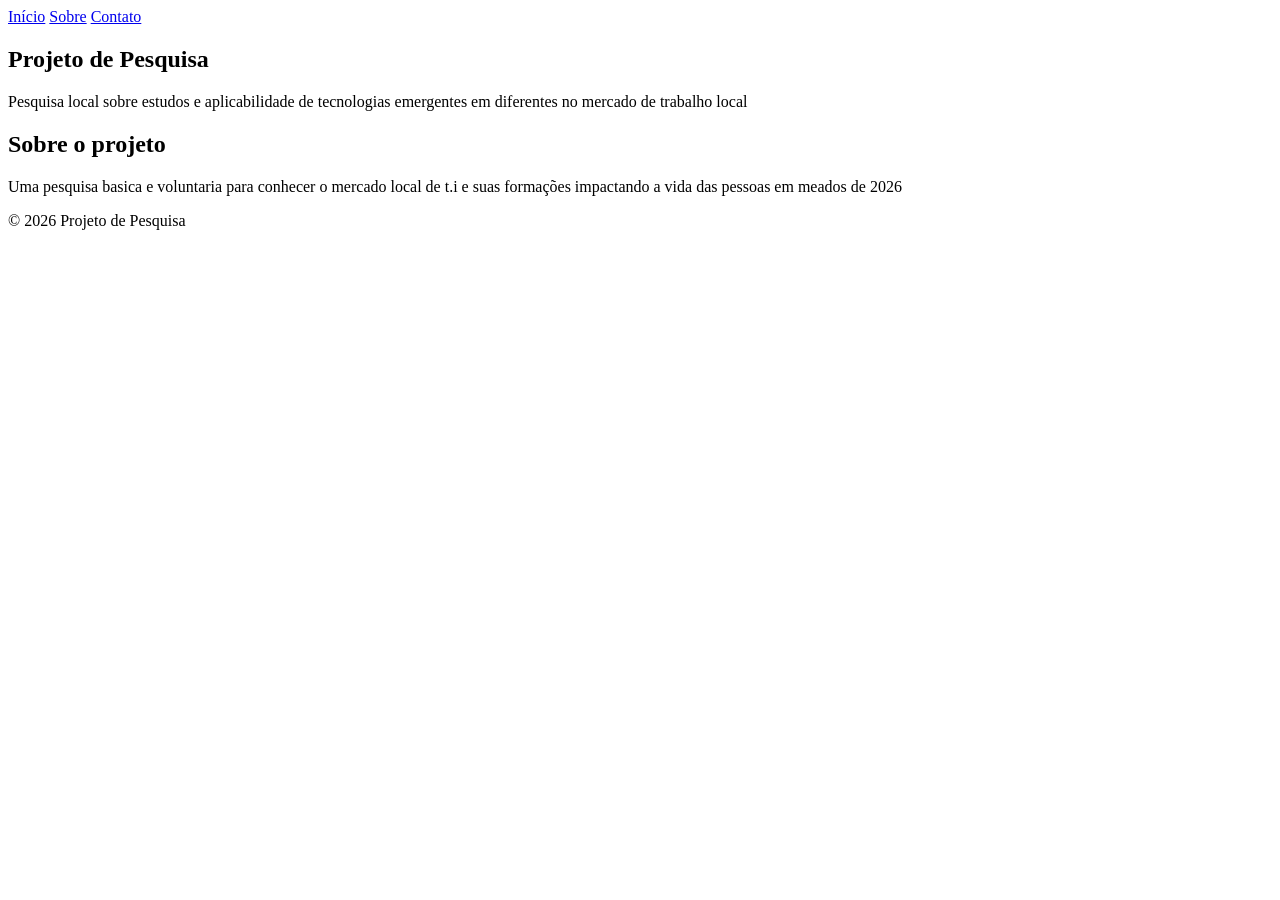
==== main.html @ d1950e3d "develop: framework of the research" ====
<!DOCTYPE html>
<html lang="pt-BR">
<head>
  <meta charset="UTF-8">
  <meta name="viewport" content="width=device-width, initial-scale=1.0">
  <meta name="description" content="Projeto de pesquisa uninter 2026 by rogerio">
  <title>Projeto de Pesquisa 1.0</title>
</head>
<body>
  <!-- Cabeçalho e navegação -->
  <header>
    <nav aria-label="Navegação principal">
      <a href="#inicio">Início</a>
      <a href="#sobre">Sobre</a>
      <a href="#contato">Contato</a>
    </nav>
  </header>

  <!-- Conteúdo principal -->
  <main id="inicio">
    <section aria-labelledby="titulo">
      <h1 id="titulo">Projeto de Pesquisa</h1>
      <p>Pesquisa local sobre estudos e aplicabilidade de tecnologias emergentes em diferentes no mercado de trabalho local</p>
    </section>

    <section id="sobre" aria-labelledby="sobre-titulo">
      <h2 id="sobre-titulo">Sobre o projeto</h2>
      <p>Uma pesquisa basica e voluntaria para conhecer o mercado local de t.i e suas formações impactando a vida das pessoas em meados de 2026</p>
    </section>
  </main>

  <!-- Rodapé -->
  <footer id="contato">
    <p>&copy; 2026 Projeto de Pesquisa</p>
  </footer>
</body>
</html>
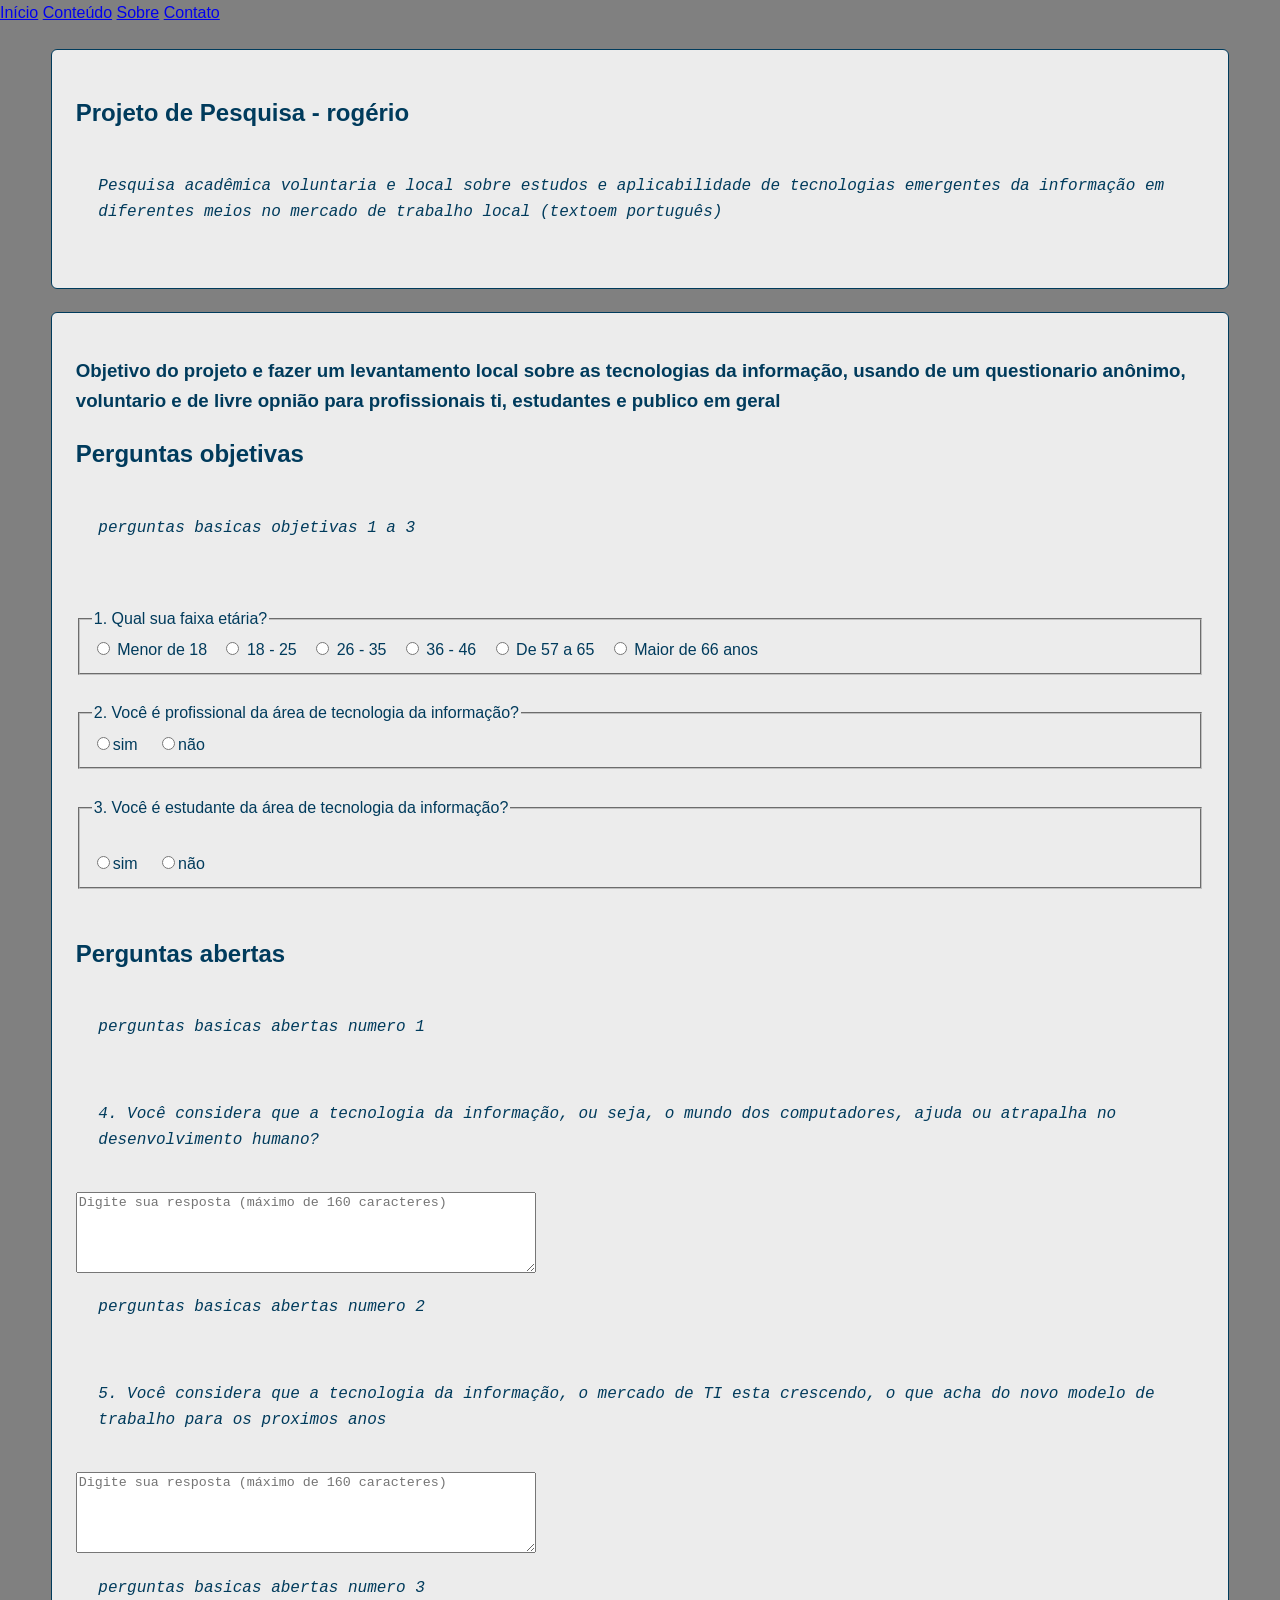
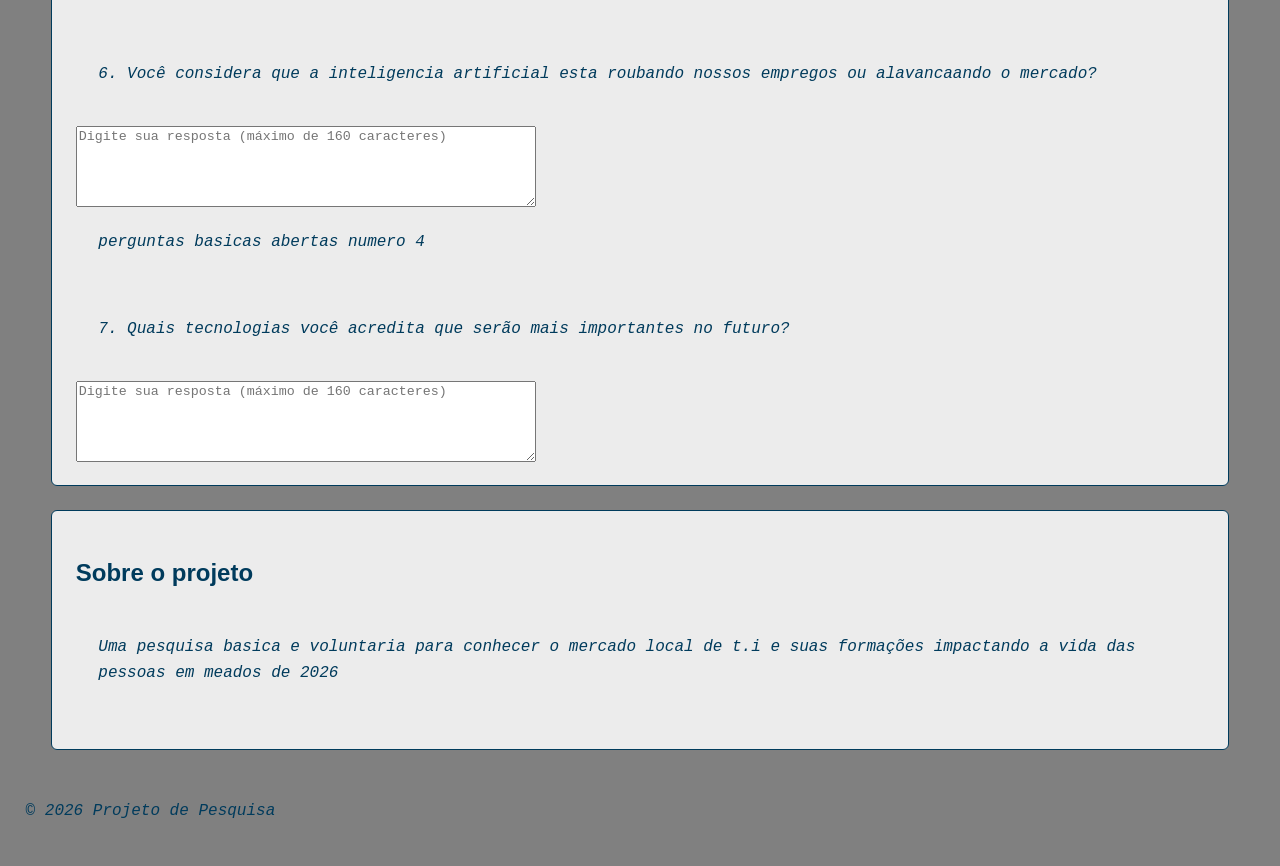
==== commit c122477d: "develop: insert content" ====
--- a/main.html
+++ b/main.html
@@ -5,12 +5,15 @@
   <meta name="viewport" content="width=device-width, initial-scale=1.0">
   <meta name="description" content="Projeto de pesquisa uninter 2026 by rogerio">
   <title>Projeto de Pesquisa 1.0</title>
+  <link rel="stylesheet" type="text/css" href="style.css">
+    
 </head>
 <body>
   <!-- Cabeçalho e navegação -->
   <header>
     <nav aria-label="Navegação principal">
       <a href="#inicio">Início</a>
+      <a href="#conteudo">Conteúdo</a>
       <a href="#sobre">Sobre</a>
       <a href="#contato">Contato</a>
     </nav>
@@ -19,10 +22,52 @@
   <!-- Conteúdo principal -->
   <main id="inicio">
     <section aria-labelledby="titulo">
-      <h1 id="titulo">Projeto de Pesquisa</h1>
-      <p>Pesquisa local sobre estudos e aplicabilidade de tecnologias emergentes em diferentes no mercado de trabalho local</p>
+      <h1 id="titulo">Projeto de Pesquisa - rogério</h1>
+      <p>Pesquisa acadêmica voluntaria e local sobre estudos e aplicabilidade de tecnologias emergentes da informação em diferentes meios no mercado de trabalho local (textoem português)</p>
+      
     </section>
+    <section id="conteudo" aria-labelledby="conteudo">
+      <h3> Objetivo do projeto e fazer um levantamento local sobre as tecnologias da informação, usando de um questionario anônimo, voluntario e de livre opnião para profissionais ti, estudantes e publico em geral</h3>
+      <h2 id="conteudo-titulo">Perguntas objetivas</h2>
+      <p>perguntas basicas objetivas 1 a 3</p><br>
+    <!-- inserir  aqui os radiobox para as perguntas -->
+      <fieldset id="pergunta1">
+        <legend>1. Qual sua faixa etária?</legend>
+        <label style="display: inline-block; margin-right: 10px;"><input type="radio" name="pergunta1" value="menor-de-18"> Menor de 18</label>
+        <label style="display: inline-block; margin-right: 10px;"><input type="radio" name="pergunta1" value="18-25"> 18 - 25</label>
+        <label style="display: inline-block; margin-right: 10px;"><input type="radio" name="pergunta1" value="26-35"> 26 - 35</label>
+        <label style="display: inline-block; margin-right: 10px;"><input type="radio" name="pergunta1" value="36-46"> 36 - 46</label>
+        <label style="display: inline-block; margin-right: 10px;"><input type="radio" name="pergunta1" value="57-65"> De 57 a 65</label>
+        <label style="display: inline-block; margin-right: 10px;"><input type="radio" name="pergunta1" value="maior-de-66"> Maior de 66 anos</label>
+      </fieldset><br>
+      <fieldset id="pergunta2">
+        <legend>2. Você é profissional da área de tecnologia da informação?</legend>
+        <label style="display: inline-block; margin-right: 15px;"><input type="radio" name="pergunta2" value="profissionalTIsim">sim</label>
+        <label style="display: inline-block; margin-right: 15px;"><input type="radio" name="pergunta2" value="profissionalTInão">não</label>
+      </fieldset><br>
+      <fieldset id="pergunta3"><br>
+        <legend>3. Você é estudante da área de tecnologia da informação?</legend>
+        <label style="display: inline-block; margin-right: 15px;"><input type="radio" name="pergunta3" value="estudanteTIsim">sim</label>
+        <label style="display: inline-block; margin-right: 15px;"><input type="radio" name="pergunta3" value="estundanteTInão">não</label>
+      </fieldset><br>
+       <h2 id="conteudo-titulo">Perguntas abertas</h2>
+      <p>perguntas basicas abertas numero 1</p>
+      <p>4. Você considera que a tecnologia da informação, ou seja, o mundo dos computadores, ajuda ou atrapalha no desenvolvimento humano?</p>
+      <textarea id="pergunta4" name="pergunta4" maxlength="160" rows="5" aria-label="Resposta da pergunta 4" style="display: block; width: 100%; max-width: 460px; box-sizing: border-box;" placeholder="Digite sua resposta (máximo de 160 caracteres)"></textarea>
+      
+      <p>perguntas basicas abertas numero 2</p>
+      <p>5. Você considera que a tecnologia da informação, o mercado de TI esta crescendo, o que acha do novo modelo de trabalho para os proximos anos</p>
+      <textarea id="pergunta5" name="pergunta5" maxlength="160" rows="5" aria-label="Resposta da pergunta 5" style="display: block; width: 100%; max-width: 460px; box-sizing: border-box;" placeholder="Digite sua resposta (máximo de 160 caracteres)"></textarea>
 
+      <p>perguntas basicas abertas numero 3</p>
+      <p>6. Você considera que a inteligencia artificial esta roubando nossos empregos ou alavancaando o mercado?</p>
+      <textarea id="pergunta6" name="pergunta6" maxlength="160" rows="5" aria-label="Resposta da pergunta 6" style="display: block; width: 100%; max-width: 460px; box-sizing: border-box;" placeholder="Digite sua resposta (máximo de 160 caracteres)"></textarea>
+
+      <p>perguntas basicas abertas numero 4</p>
+      <p>7. Quais tecnologias você acredita que serão mais importantes no futuro?</p>
+      <textarea id="pergunta7" name="pergunta7" maxlength="160" rows="5" aria-label="Resposta da pergunta 7" style="display: block; width: 100%; max-width: 460px; box-sizing: border-box;" placeholder="Digite sua resposta (máximo de 160 caracteres)"></textarea>
+    <!-- inserir  aqui os textbox para as perguntas -->
+    </section>
     <section id="sobre" aria-labelledby="sobre-titulo">
       <h2 id="sobre-titulo">Sobre o projeto</h2>
       <p>Uma pesquisa basica e voluntaria para conhecer o mercado local de t.i e suas formações impactando a vida das pessoas em meados de 2026</p>
@@ -30,6 +75,7 @@
   </main>
 
   <!-- Rodapé -->
+   <!-- inserir aqui contato-->
   <footer id="contato">
     <p>&copy; 2026 Projeto de Pesquisa</p>
   </footer>
--- a/style.css
+++ b/style.css
@@ -0,0 +1,59 @@
+/* CSS3 page framework */
+* {
+	box-sizing: border-box;
+}
+
+body {
+	margin: 0;
+	background-color: #808080;
+	color: #003b5c;
+	font-family: Arial, sans-serif;
+	line-height: 1.6;
+}
+
+main {
+	width: min(92%, 1200px);
+	margin: 0 auto;
+}
+
+section {
+	padding: 2%;
+	margin: 2% 0;
+	background-color: rgba(255, 255, 255, 0.85);
+	border: 1px solid #003b5c;
+	border-radius: 6px;
+}
+
+p {
+	padding: 2%;
+	margin: 0 0 1rem;
+	color: #003b5c;
+	font-family: "Courier New", Courier, monospace;
+	font-style: italic;
+}
+
+/* Section-specific styles used by main.html */
+#header,
+#intro,
+#content,
+#research,
+#conclusion,
+#footer {
+	padding: 2%;
+}
+
+#header,
+#footer {
+	background-color: #003b5c;
+	color: #ffffff;
+}
+
+@media (max-width: 768px) {
+	main {
+		width: 96%;
+	}
+
+	section {
+		margin: 3% 0;
+	}
+}
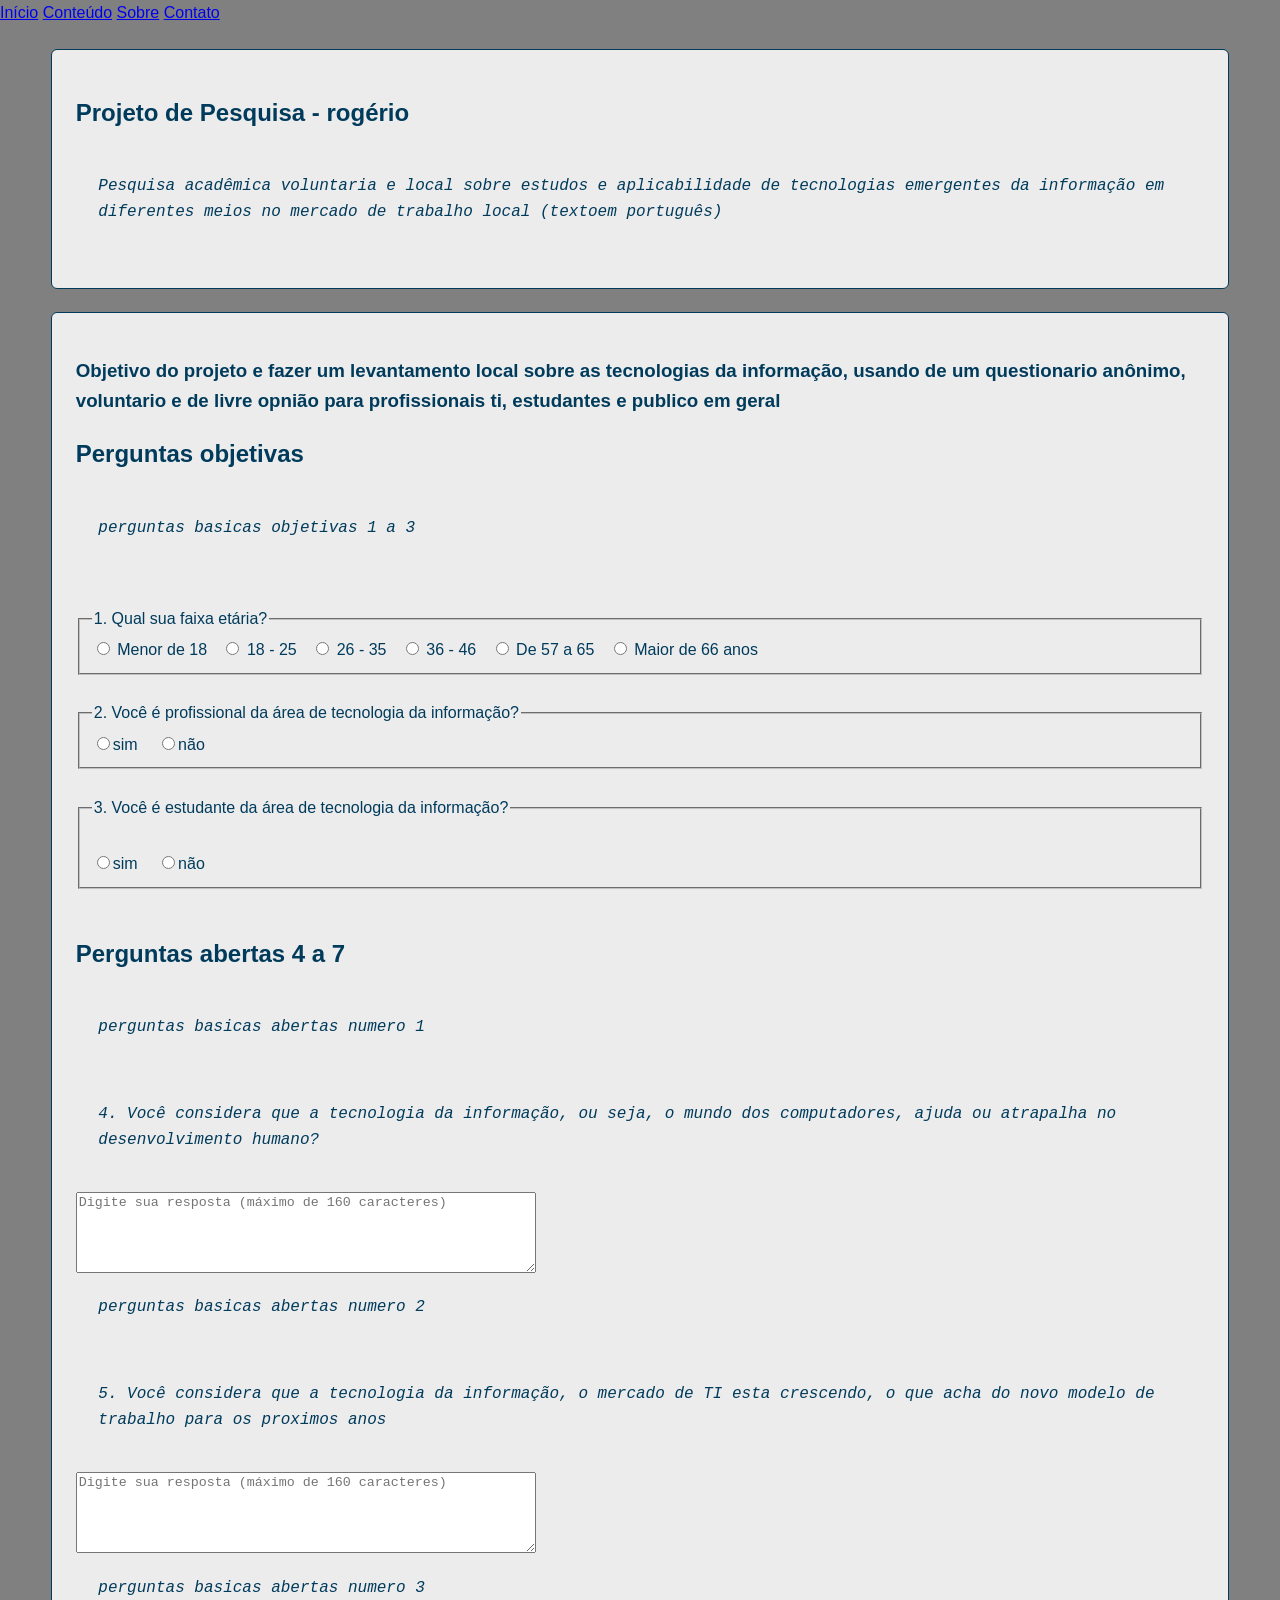
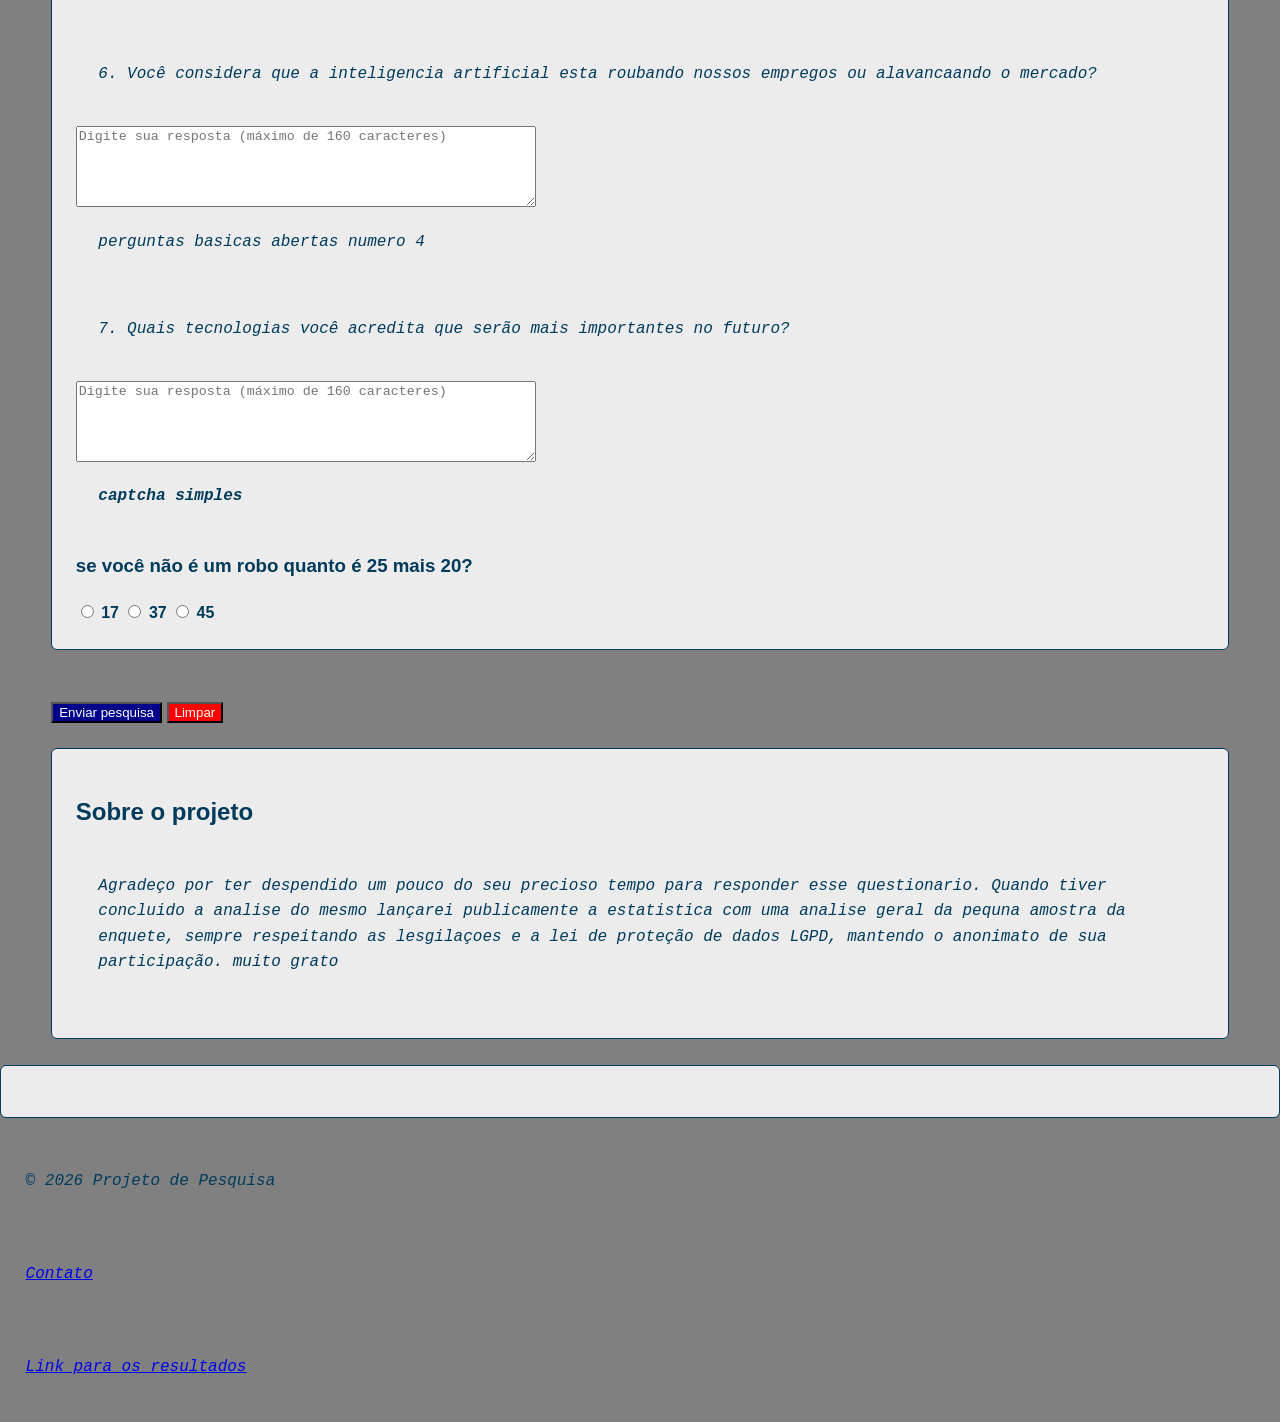
==== commit a2923f77: "feature: form content struct and style links" ====
--- a/main.html
+++ b/main.html
@@ -50,7 +50,7 @@
         <label style="display: inline-block; margin-right: 15px;"><input type="radio" name="pergunta3" value="estudanteTIsim">sim</label>
         <label style="display: inline-block; margin-right: 15px;"><input type="radio" name="pergunta3" value="estundanteTInão">não</label>
       </fieldset><br>
-       <h2 id="conteudo-titulo">Perguntas abertas</h2>
+       <h2 id="conteudo-titulo">Perguntas abertas 4 a 7</h2>
       <p>perguntas basicas abertas numero 1</p>
       <p>4. Você considera que a tecnologia da informação, ou seja, o mundo dos computadores, ajuda ou atrapalha no desenvolvimento humano?</p>
       <textarea id="pergunta4" name="pergunta4" maxlength="160" rows="5" aria-label="Resposta da pergunta 4" style="display: block; width: 100%; max-width: 460px; box-sizing: border-box;" placeholder="Digite sua resposta (máximo de 160 caracteres)"></textarea>
@@ -66,18 +66,34 @@
       <p>perguntas basicas abertas numero 4</p>
       <p>7. Quais tecnologias você acredita que serão mais importantes no futuro?</p>
       <textarea id="pergunta7" name="pergunta7" maxlength="160" rows="5" aria-label="Resposta da pergunta 7" style="display: block; width: 100%; max-width: 460px; box-sizing: border-box;" placeholder="Digite sua resposta (máximo de 160 caracteres)"></textarea>
+
+      <p><b>captcha simples</b></p>
+      <h3>se você não é um robo quanto é 25 mais 20?</h3>
+      <label for="test1"><strong><input type="radio" id="test1" name="captcha" value="17"> 17</strong></label>
+      <label for="test2"><strong><input type="radio" id="test2" name="captcha" value="37"> 37</strong></label>
+      <label for="text3"><strong><input type="radio" id="text3" name="captcha" value="45"> 45</strong></label>
+      
     <!-- inserir  aqui os textbox para as perguntas -->
     </section>
+    <br>
+    <button id="enviar" type="submit" style="background-color: darkblue; color: white;">Enviar pesquisa</button>
+    <button id="limpar" type="reset" style="background-color: red; color: white;">Limpar</button>
+    <br>
+    
     <section id="sobre" aria-labelledby="sobre-titulo">
       <h2 id="sobre-titulo">Sobre o projeto</h2>
-      <p>Uma pesquisa basica e voluntaria para conhecer o mercado local de t.i e suas formações impactando a vida das pessoas em meados de 2026</p>
+      <p>Agradeço por ter despendido um pouco do seu precioso tempo para responder esse questionario. Quando tiver concluido a analise do mesmo lançarei publicamente a estatistica com uma analise geral da pequna amostra da enquete, sempre respeitando as lesgilaçoes e a lei de proteção de dados LGPD, mantendo o anonimato de sua participação. muito grato</p>
     </section>
   </main>
 
   <!-- Rodapé -->
    <!-- inserir aqui contato-->
   <footer id="contato">
+    <section id="contato" aria-labelledby="sobre-titulo"></section>
     <p>&copy; 2026 Projeto de Pesquisa</p>
+    <p><a href="mailto:rogerioprosouza@gmail.com">Contato</a></p>
+    <p><a href="github.com/nexus-br/freesare">Link para os resultados</a></p>
+    </section>
   </footer>
 </body>
 </html>
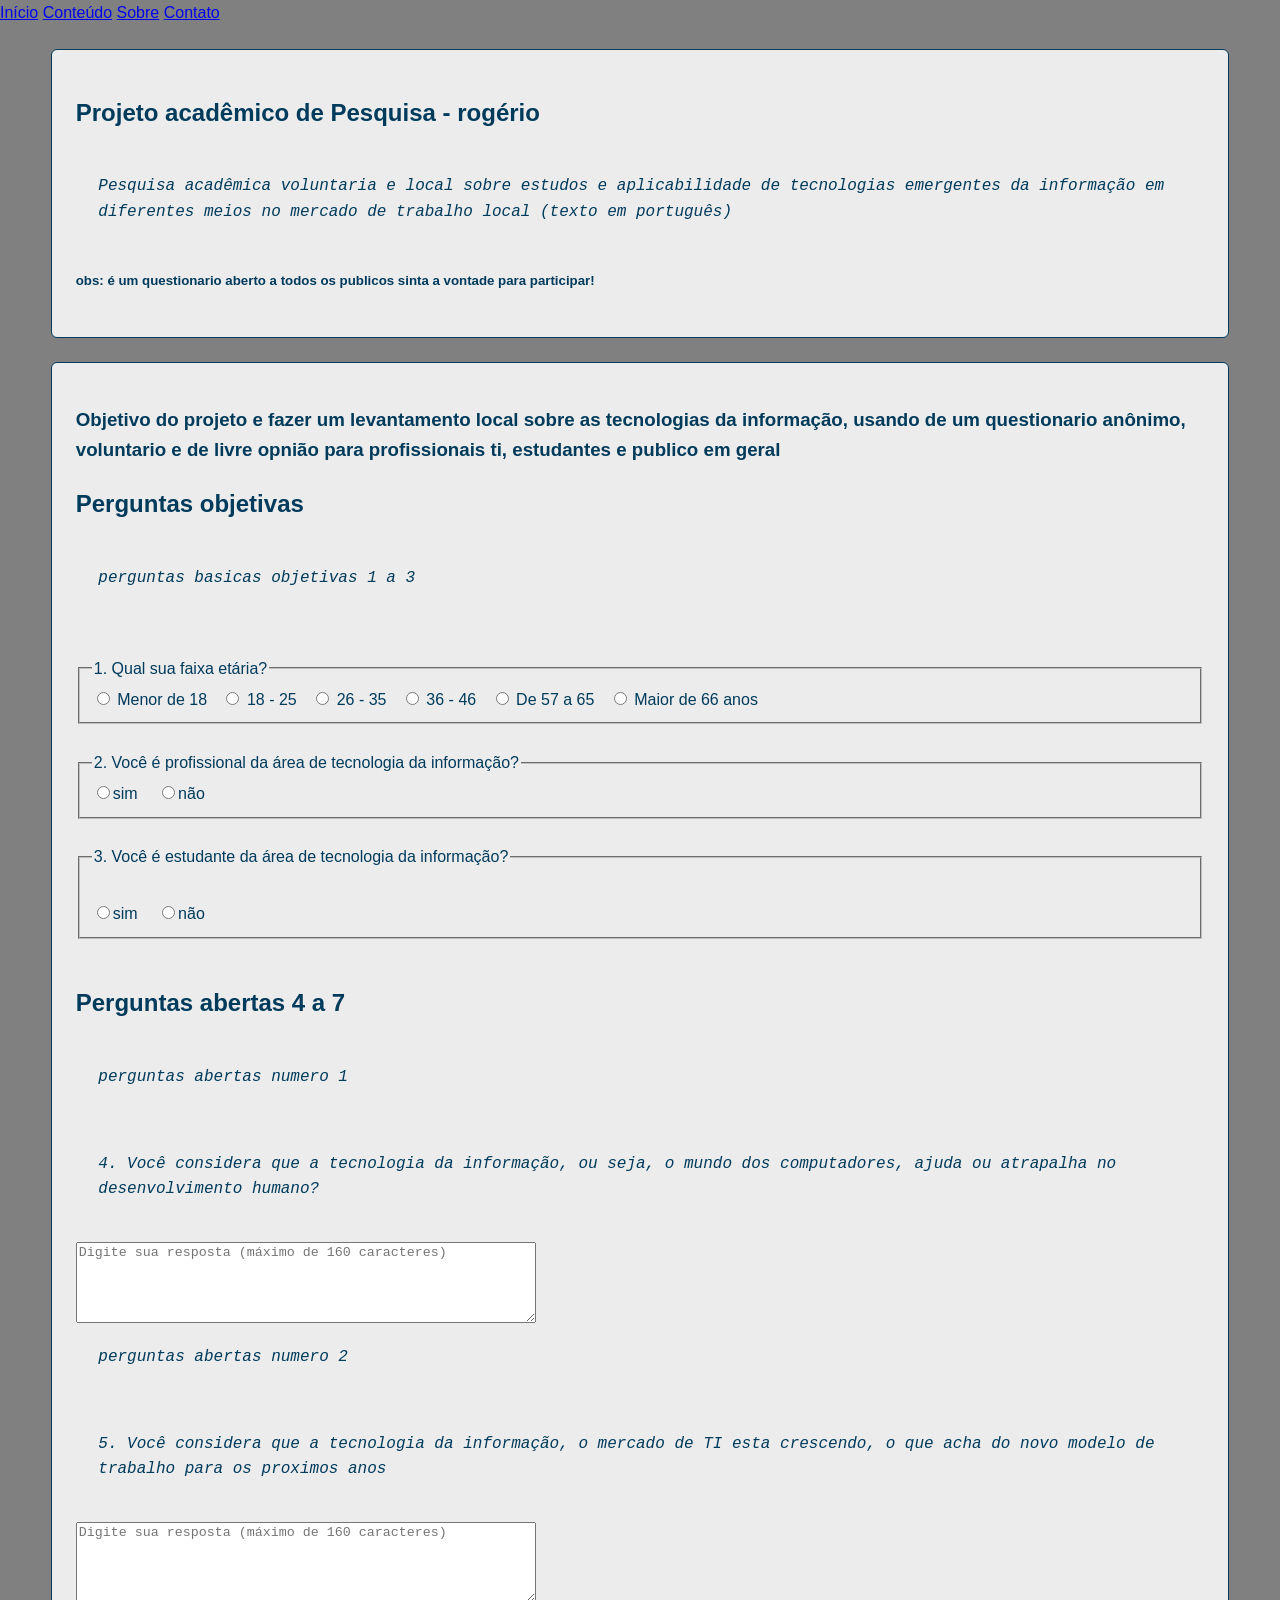
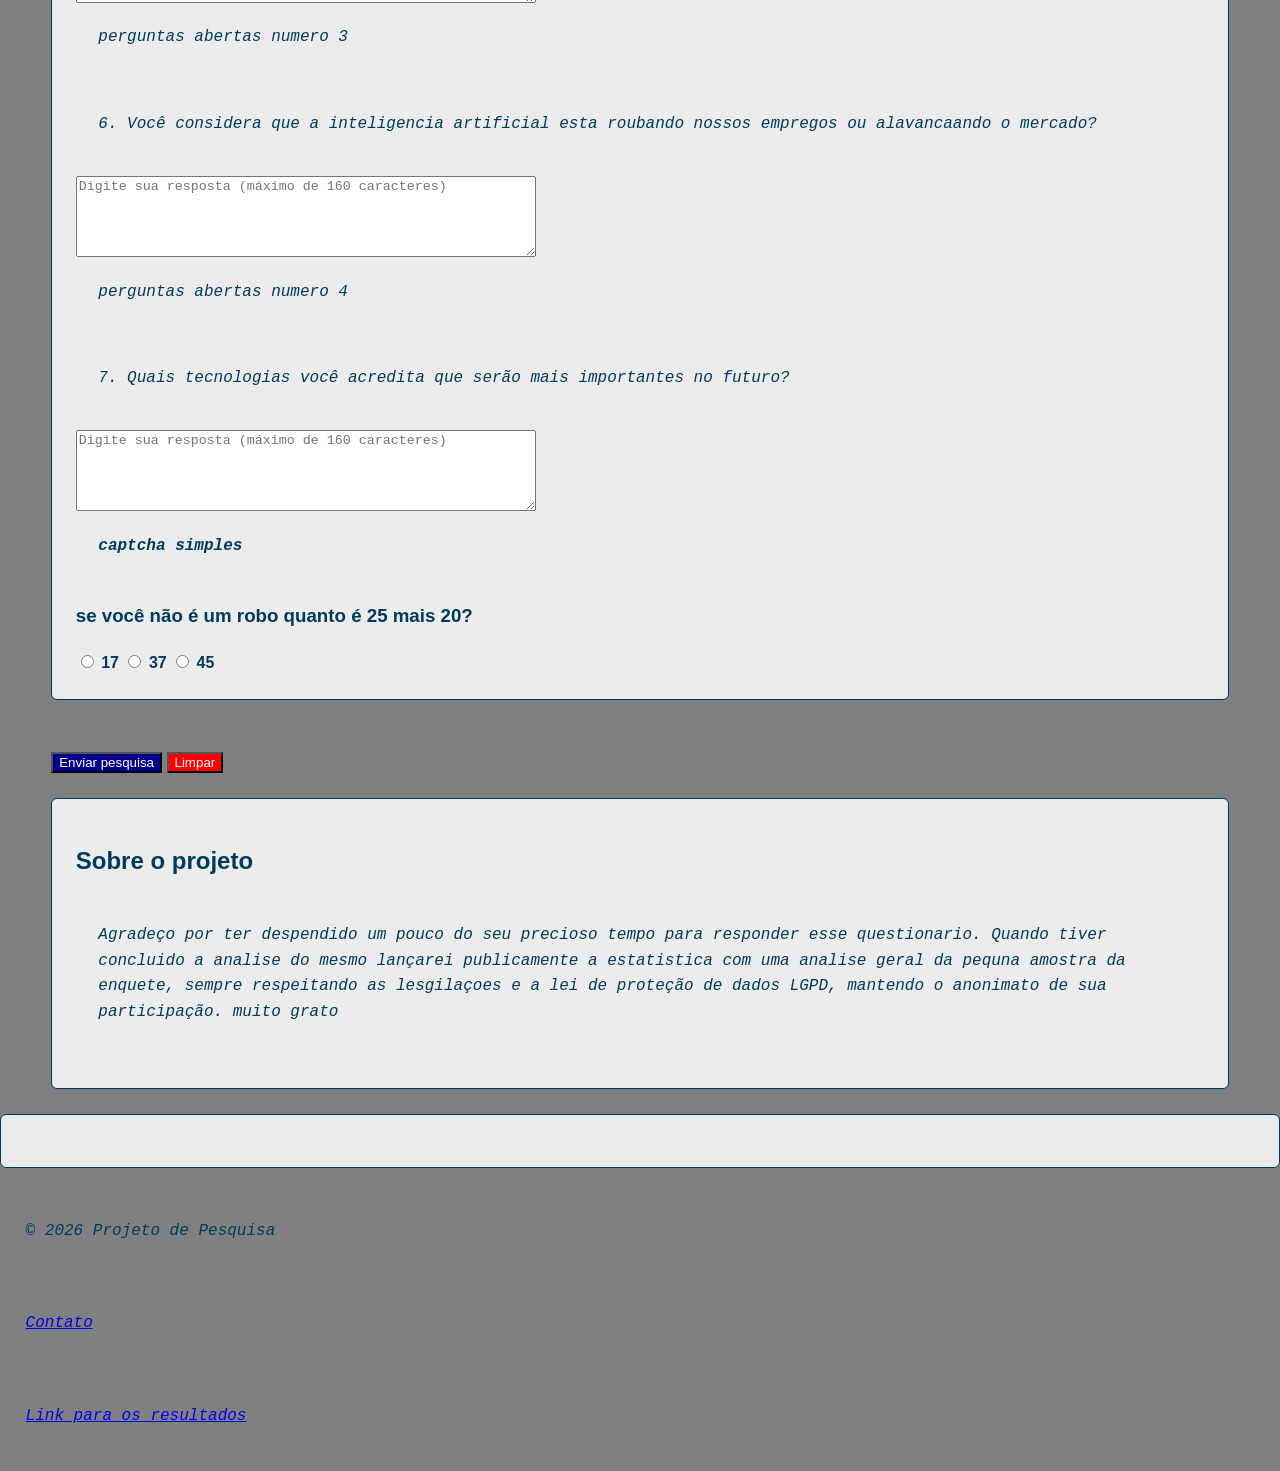
==== commit dcec020e: "feature: main ajustando javascript" ====
--- a/main.html
+++ b/main.html
@@ -6,6 +6,97 @@
   <meta name="description" content="Projeto de pesquisa uninter 2026 by rogerio">
   <title>Projeto de Pesquisa 1.0</title>
   <link rel="stylesheet" type="text/css" href="style.css">
+
+  <script>
+    
+    let identification = "";
+    let pergunta1Asnwer = 0;
+    let pergunta2Asnwer = 0; 
+    let pergunta3Asnwer = 0;
+
+    async function gerarIdentification() {
+      const sequencia = Number(localStorage.getItem("identification-sequencia") || 0) + 1;
+      localStorage.setItem("identification-sequencia", sequencia);
+
+      const dados = `${new Date().toISOString()}-${sequencia}`;
+      const buffer = await crypto.subtle.digest(
+        "SHA-256",
+        new TextEncoder().encode(dados)
+      );
+
+      identification = [...new Uint8Array(buffer)]
+        .map(byte => byte.toString(16).padStart(2, "0"))
+        .join("");
+    }
+    
+    document.addEventListener("DOMContentLoaded", () => {
+      document.querySelectorAll('input[name="pergunta1"]').forEach((radio) => {
+        radio.addEventListener("change", () => {
+          switch (radio.value) {
+            case "0-18":
+              pergunta1Asnwer = 1;
+              break;
+            case "18-25":
+              pergunta1Asnwer = 2;
+              break;
+            case "26-35":
+              pergunta1Asnwer = 3;
+              break;
+            case "36-46":
+              pergunta1Asnwer = 4;
+              break;
+            case "57-65":
+              pergunta1Asnwer = 5;
+              break;
+            case "maior-de-66":
+              pergunta1Asnwer = 6;
+              break;
+            default:
+              pergunta1Asnwer = 7;
+          }
+        });
+      });
+    });
+//pergunta dois bloco do listener radio choose
+
+    document.addEventListener("DOMContentLoaded", () => {
+      document.querySelectorAll('input[name="pergunta2"]').forEach((radio) => {
+        radio.addEventListener("change", () => {
+          switch (radio.value) {
+            case "profissionalTIsim":
+              pergunta1Asnwer = 1;
+              break;
+            case "profissionalTInão":
+              pergunta1Asnwer = 2;
+              break;
+            
+            default:
+              pergunta1Asnwer = 3;
+          }
+        });
+      });
+    });
+document.addEventListener("DOMContentLoaded", () => {
+      document.querySelectorAll('input[name="pergunta3"]').forEach((radio) => {
+        radio.addEventListener("change", () => {
+          switch (radio.value) {
+            case "estudanteTIsim":
+              pergunta1Asnwer = 1;
+              break;
+            case "estudanteTInão":
+              pergunta1Asnwer = 2;
+              break;
+            
+            default:
+              pergunta1Asnwer = 3;
+          }
+        });
+      });
+    });
+
+    
+    gerarIdentification();
+  </script>
     
 </head>
 <body>
@@ -22,8 +113,9 @@
   <!-- Conteúdo principal -->
   <main id="inicio">
     <section aria-labelledby="titulo">
-      <h1 id="titulo">Projeto de Pesquisa - rogério</h1>
-      <p>Pesquisa acadêmica voluntaria e local sobre estudos e aplicabilidade de tecnologias emergentes da informação em diferentes meios no mercado de trabalho local (textoem português)</p>
+      <h1 id="titulo">Projeto acadêmico de Pesquisa - rogério</h1>
+      <p>Pesquisa acadêmica voluntaria e local sobre estudos e aplicabilidade de tecnologias emergentes da informação em diferentes meios no mercado de trabalho local (texto em português)</p>
+      <h5>obs: é um questionario aberto a todos os publicos sinta a vontade para participar!</h5>
       
     </section>
     <section id="conteudo" aria-labelledby="conteudo">
@@ -33,7 +125,7 @@
     <!-- inserir  aqui os radiobox para as perguntas -->
       <fieldset id="pergunta1">
         <legend>1. Qual sua faixa etária?</legend>
-        <label style="display: inline-block; margin-right: 10px;"><input type="radio" name="pergunta1" value="menor-de-18"> Menor de 18</label>
+        <label style="display: inline-block; margin-right: 10px;"><input type="radio" name="pergunta1" value="0-18"> Menor de 18</label>
         <label style="display: inline-block; margin-right: 10px;"><input type="radio" name="pergunta1" value="18-25"> 18 - 25</label>
         <label style="display: inline-block; margin-right: 10px;"><input type="radio" name="pergunta1" value="26-35"> 26 - 35</label>
         <label style="display: inline-block; margin-right: 10px;"><input type="radio" name="pergunta1" value="36-46"> 36 - 46</label>
@@ -51,19 +143,19 @@
         <label style="display: inline-block; margin-right: 15px;"><input type="radio" name="pergunta3" value="estundanteTInão">não</label>
       </fieldset><br>
        <h2 id="conteudo-titulo">Perguntas abertas 4 a 7</h2>
-      <p>perguntas basicas abertas numero 1</p>
+      <p>perguntas abertas numero 1</p>
       <p>4. Você considera que a tecnologia da informação, ou seja, o mundo dos computadores, ajuda ou atrapalha no desenvolvimento humano?</p>
       <textarea id="pergunta4" name="pergunta4" maxlength="160" rows="5" aria-label="Resposta da pergunta 4" style="display: block; width: 100%; max-width: 460px; box-sizing: border-box;" placeholder="Digite sua resposta (máximo de 160 caracteres)"></textarea>
       
-      <p>perguntas basicas abertas numero 2</p>
+      <p>perguntas abertas numero 2</p>
       <p>5. Você considera que a tecnologia da informação, o mercado de TI esta crescendo, o que acha do novo modelo de trabalho para os proximos anos</p>
       <textarea id="pergunta5" name="pergunta5" maxlength="160" rows="5" aria-label="Resposta da pergunta 5" style="display: block; width: 100%; max-width: 460px; box-sizing: border-box;" placeholder="Digite sua resposta (máximo de 160 caracteres)"></textarea>
 
-      <p>perguntas basicas abertas numero 3</p>
+      <p>perguntas abertas numero 3</p>
       <p>6. Você considera que a inteligencia artificial esta roubando nossos empregos ou alavancaando o mercado?</p>
       <textarea id="pergunta6" name="pergunta6" maxlength="160" rows="5" aria-label="Resposta da pergunta 6" style="display: block; width: 100%; max-width: 460px; box-sizing: border-box;" placeholder="Digite sua resposta (máximo de 160 caracteres)"></textarea>
 
-      <p>perguntas basicas abertas numero 4</p>
+      <p>perguntas abertas numero 4</p>
       <p>7. Quais tecnologias você acredita que serão mais importantes no futuro?</p>
       <textarea id="pergunta7" name="pergunta7" maxlength="160" rows="5" aria-label="Resposta da pergunta 7" style="display: block; width: 100%; max-width: 460px; box-sizing: border-box;" placeholder="Digite sua resposta (máximo de 160 caracteres)"></textarea>
 
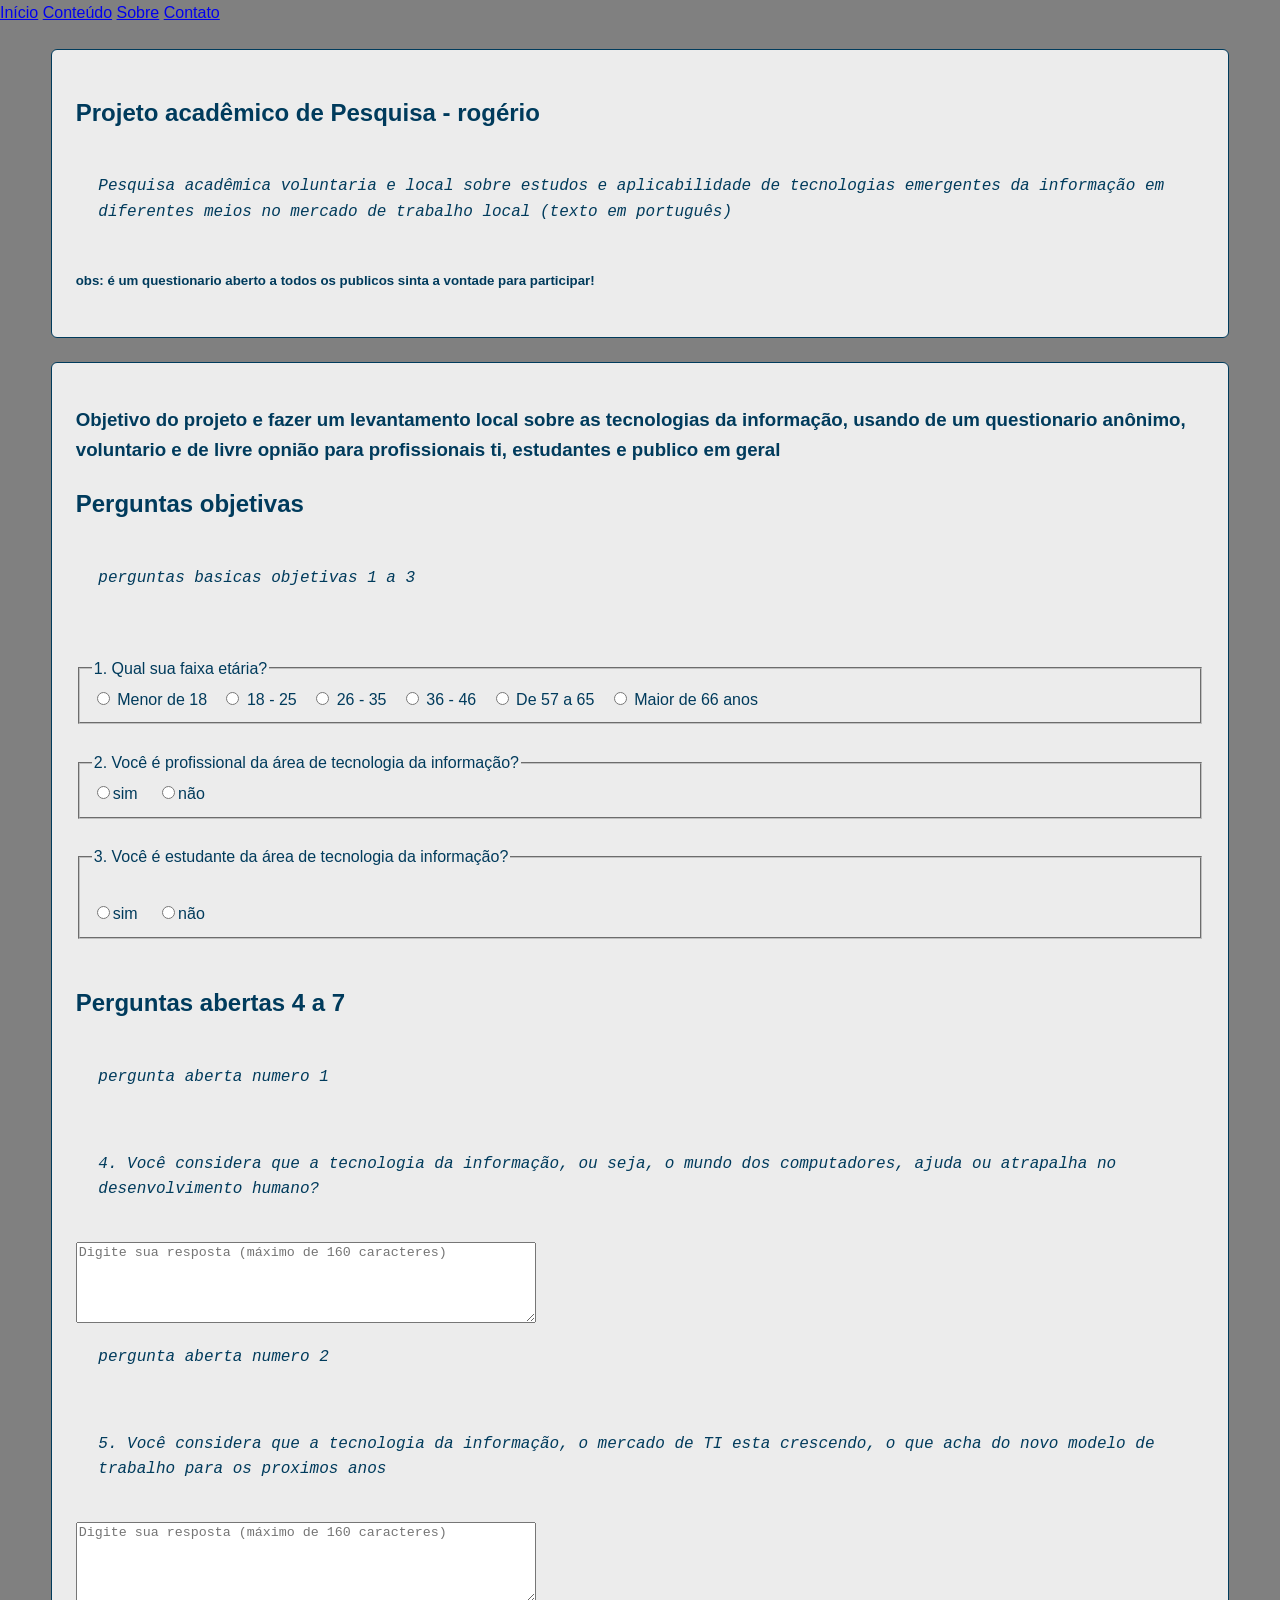
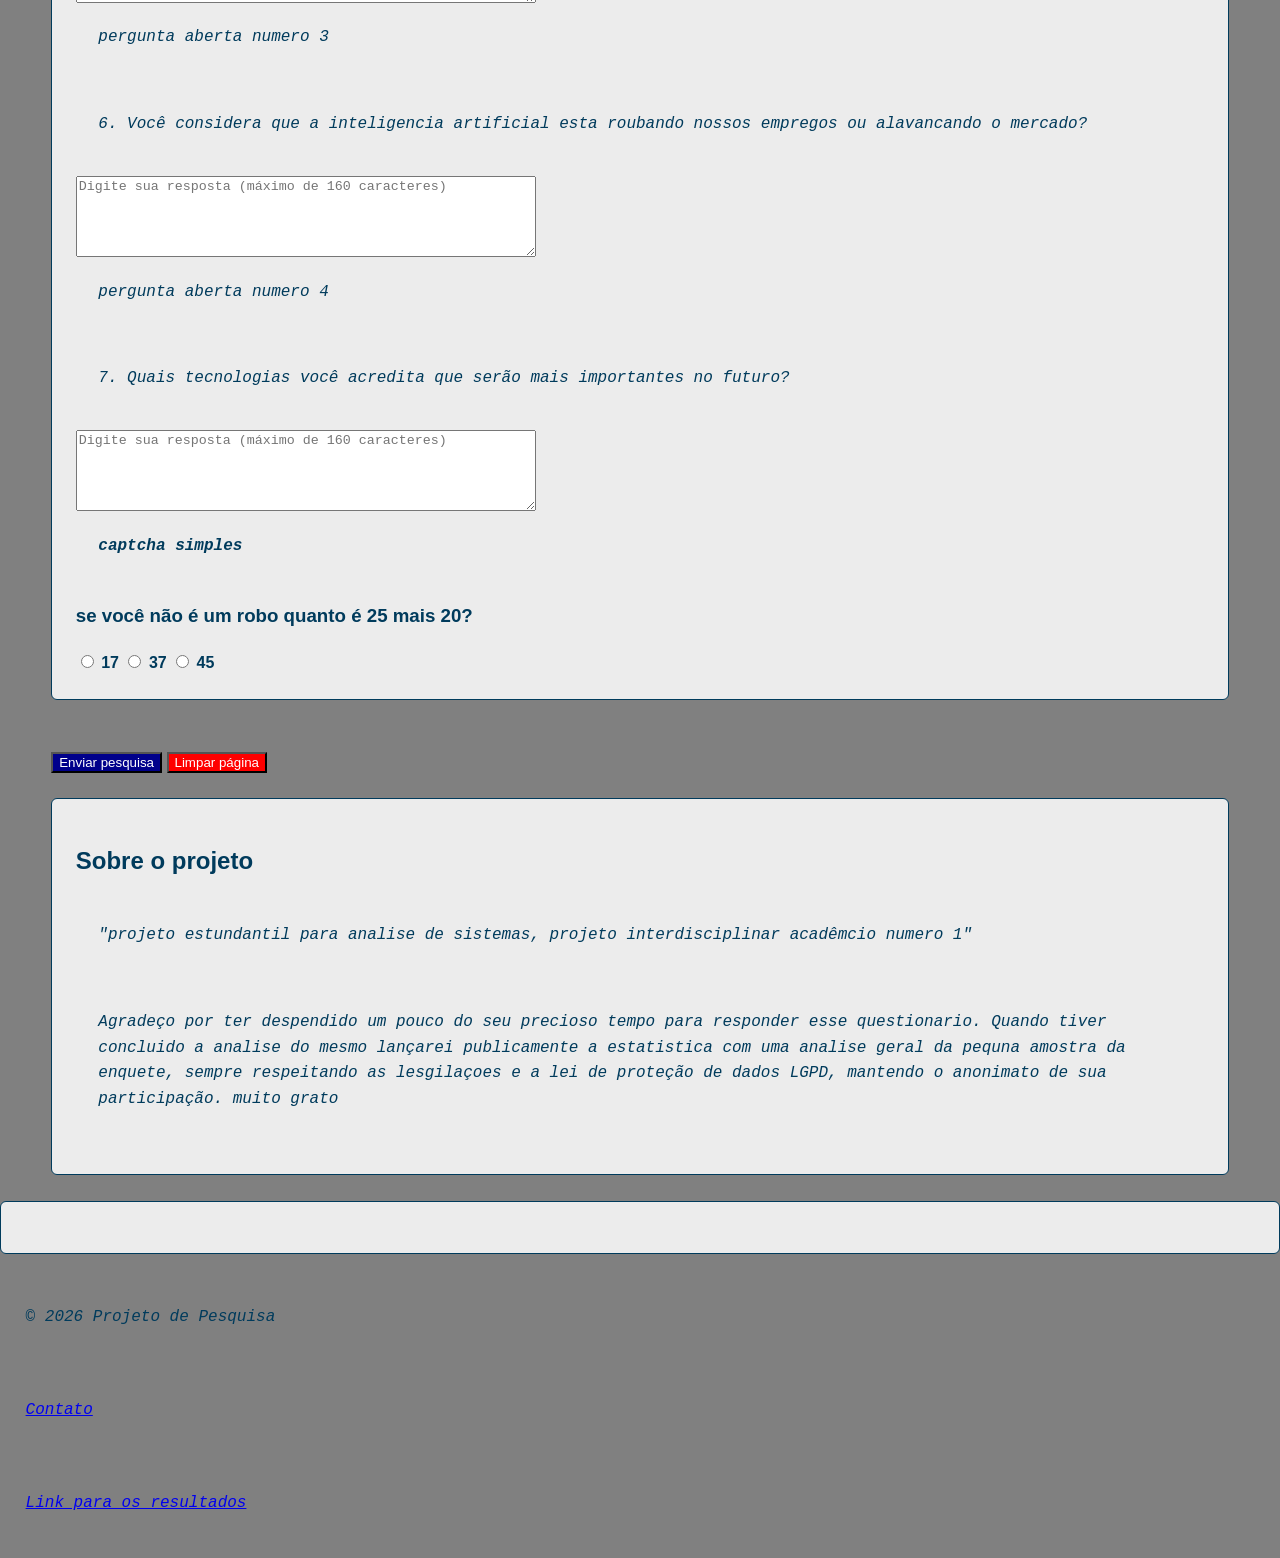
==== commit c0f7911f: "fixing and locating the data trhough a file." ====
--- a/main.html
+++ b/main.html
@@ -24,6 +24,13 @@
         new TextEncoder().encode(dados)
       );
 
+      document.addEventListener("DOMContentLoaded", () => {
+        const pergunta4 = document.getElementById("pergunta4");
+
+        pergunta4.addEventListener("input", () => {
+          localStorage.setItem("perguntaAsnwer4", pergunta4.value);
+        });
+      });
       identification = [...new Uint8Array(buffer)]
         .map(byte => byte.toString(16).padStart(2, "0"))
         .join("");
@@ -53,6 +60,7 @@
               break;
             default:
               pergunta1Asnwer = 7;
+            return pergunta1Asnwer;
           }
         });
       });
@@ -64,15 +72,16 @@
         radio.addEventListener("change", () => {
           switch (radio.value) {
             case "profissionalTIsim":
-              pergunta1Asnwer = 1;
+              pergunta2Asnwer = 1;
               break;
             case "profissionalTInão":
-              pergunta1Asnwer = 2;
+              pergunta2Asnwer = 2;
               break;
             
             default:
-              pergunta1Asnwer = 3;
+              pergunta2Asnwer = 3;
           }
+          return pergunta2Asnwer;
         });
       });
     });
@@ -90,12 +99,27 @@
             default:
               pergunta1Asnwer = 3;
           }
-        });
-      });
-    });
-
-    
-    gerarIdentification();
+          return pergunta3Asnwer;
+        });
+      });
+    });
+    // aqui pegando o valores digitados nos textareas
+    document.addEventListener("DOMContentLoaded", () => {
+   
+      const enviar = document.getElementById("enviar");
+      const limpar = document.getElementById("limpar");
+
+      limpar.addEventListener("click", () => {
+        window.location.reload();
+      });
+
+      enviar.addEventListener("click", async (event) => {
+        event.preventDefault();
+        await gerarIdentification();
+      });
+    });
+
+    
   </script>
     
 </head>
@@ -143,19 +167,19 @@
         <label style="display: inline-block; margin-right: 15px;"><input type="radio" name="pergunta3" value="estundanteTInão">não</label>
       </fieldset><br>
        <h2 id="conteudo-titulo">Perguntas abertas 4 a 7</h2>
-      <p>perguntas abertas numero 1</p>
+      <p>pergunta aberta numero 1</p>
       <p>4. Você considera que a tecnologia da informação, ou seja, o mundo dos computadores, ajuda ou atrapalha no desenvolvimento humano?</p>
       <textarea id="pergunta4" name="pergunta4" maxlength="160" rows="5" aria-label="Resposta da pergunta 4" style="display: block; width: 100%; max-width: 460px; box-sizing: border-box;" placeholder="Digite sua resposta (máximo de 160 caracteres)"></textarea>
       
-      <p>perguntas abertas numero 2</p>
+      <p>pergunta aberta numero 2</p>
       <p>5. Você considera que a tecnologia da informação, o mercado de TI esta crescendo, o que acha do novo modelo de trabalho para os proximos anos</p>
       <textarea id="pergunta5" name="pergunta5" maxlength="160" rows="5" aria-label="Resposta da pergunta 5" style="display: block; width: 100%; max-width: 460px; box-sizing: border-box;" placeholder="Digite sua resposta (máximo de 160 caracteres)"></textarea>
 
-      <p>perguntas abertas numero 3</p>
-      <p>6. Você considera que a inteligencia artificial esta roubando nossos empregos ou alavancaando o mercado?</p>
+      <p>pergunta aberta numero 3</p>
+      <p>6. Você considera que a inteligencia artificial esta roubando nossos empregos ou alavancando o mercado?</p>
       <textarea id="pergunta6" name="pergunta6" maxlength="160" rows="5" aria-label="Resposta da pergunta 6" style="display: block; width: 100%; max-width: 460px; box-sizing: border-box;" placeholder="Digite sua resposta (máximo de 160 caracteres)"></textarea>
 
-      <p>perguntas abertas numero 4</p>
+      <p>pergunta aberta numero 4</p>
       <p>7. Quais tecnologias você acredita que serão mais importantes no futuro?</p>
       <textarea id="pergunta7" name="pergunta7" maxlength="160" rows="5" aria-label="Resposta da pergunta 7" style="display: block; width: 100%; max-width: 460px; box-sizing: border-box;" placeholder="Digite sua resposta (máximo de 160 caracteres)"></textarea>
 
@@ -169,11 +193,12 @@
     </section>
     <br>
     <button id="enviar" type="submit" style="background-color: darkblue; color: white;">Enviar pesquisa</button>
-    <button id="limpar" type="reset" style="background-color: red; color: white;">Limpar</button>
+    <button id="limpar" type="reset" style="background-color: red; color: white;">Limpar página</button>
     <br>
     
     <section id="sobre" aria-labelledby="sobre-titulo">
       <h2 id="sobre-titulo">Sobre o projeto</h2>
+      <p><i>"projeto estundantil para analise de sistemas, projeto interdisciplinar acadêmcio numero 1"</i></p>
       <p>Agradeço por ter despendido um pouco do seu precioso tempo para responder esse questionario. Quando tiver concluido a analise do mesmo lançarei publicamente a estatistica com uma analise geral da pequna amostra da enquete, sempre respeitando as lesgilaçoes e a lei de proteção de dados LGPD, mantendo o anonimato de sua participação. muito grato</p>
     </section>
   </main>
@@ -183,8 +208,8 @@
   <footer id="contato">
     <section id="contato" aria-labelledby="sobre-titulo"></section>
     <p>&copy; 2026 Projeto de Pesquisa</p>
-    <p><a href="mailto:rogerioprosouza@gmail.com">Contato</a></p>
-    <p><a href="github.com/nexus-br/freesare">Link para os resultados</a></p>
+    <p><a href="mailto:rogerio.prosouza@gmail.com">Contato</a></p>
+    <p><a href="https://github.com/nexus-br/freesare/research">Link para os resultados</a></p>
     </section>
   </footer>
 </body>
--- a/style.css
+++ b/style.css
@@ -33,7 +33,14 @@
 }
 
 /* Section-specific styles used by main.html */
-#header,
+#header
+{
+	padding: 2%;
+	align-items: center;
+	align-content: center;
+	text-align: center;
+}
+
 #intro,
 #content,
 #research,
